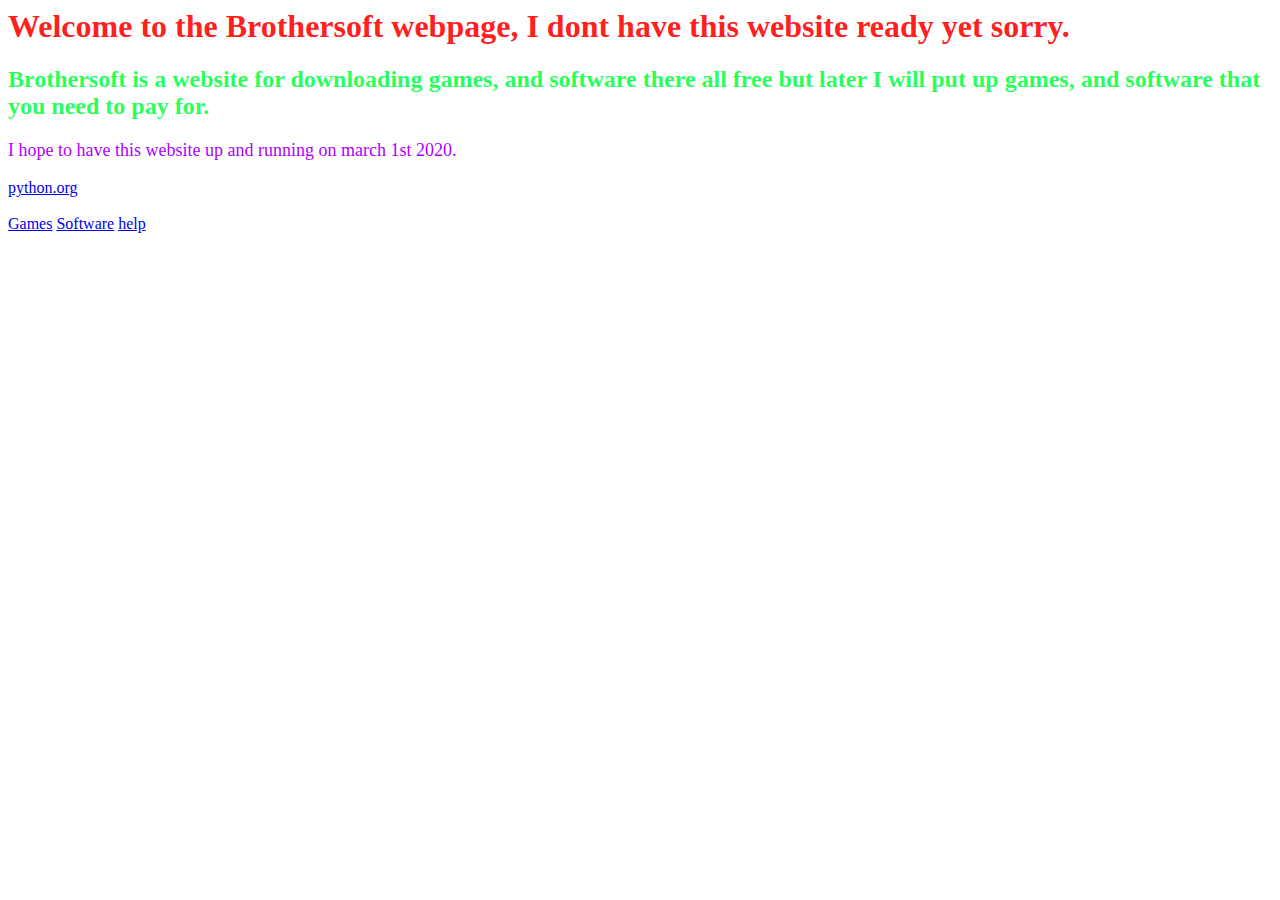
==== index.html @ ace9b5fe "fix" ====
<html>
    <head>
        <title> Brothersoft </title>
        <link rel="stylesheet" href="main.css" />
    </head>
    <body>

        <h1>Welcome to the Brothersoft webpage, I dont have this website ready
            yet sorry.</h1>
        <h2>Brothersoft is a website for downloading games, and software there
            all free but
            later I will put up games, and software that you need to pay for.</h2>
        <p>I hope to have this website up and running on march 1st 2020.</p>
        <a href="https://www.python.org/downloads/">python.org</a>
        <p> </p>

        <a
            href="file:///C:/Users/Matthew/Documents/GitHub/mad-hacker402.github.io/gamecorner.html">Games</a>
        <a
            href="file:///C:/Users/Matthew/Documents/GitHub/mad-hacker402.github.io/software.html">Software</a>
        <a
            href="file:///C:/Users/Matthew/Documents/GitHub/mad-hacker402.github.io/help.html">help</a>
    </body>
</html>
---- main.css ----
h1 {
    color: rgba(255, 0, 0, 0.89);
    font-family: 'comic sans ms';
}

h2 {
    color: rgba(0, 255, 64, 0.842);
    font-family: 'comic sans ms';
}

p {
    color: rgb(174, 0, 255);
    font-family: 'comic sans ms';
    font-size: large;
}
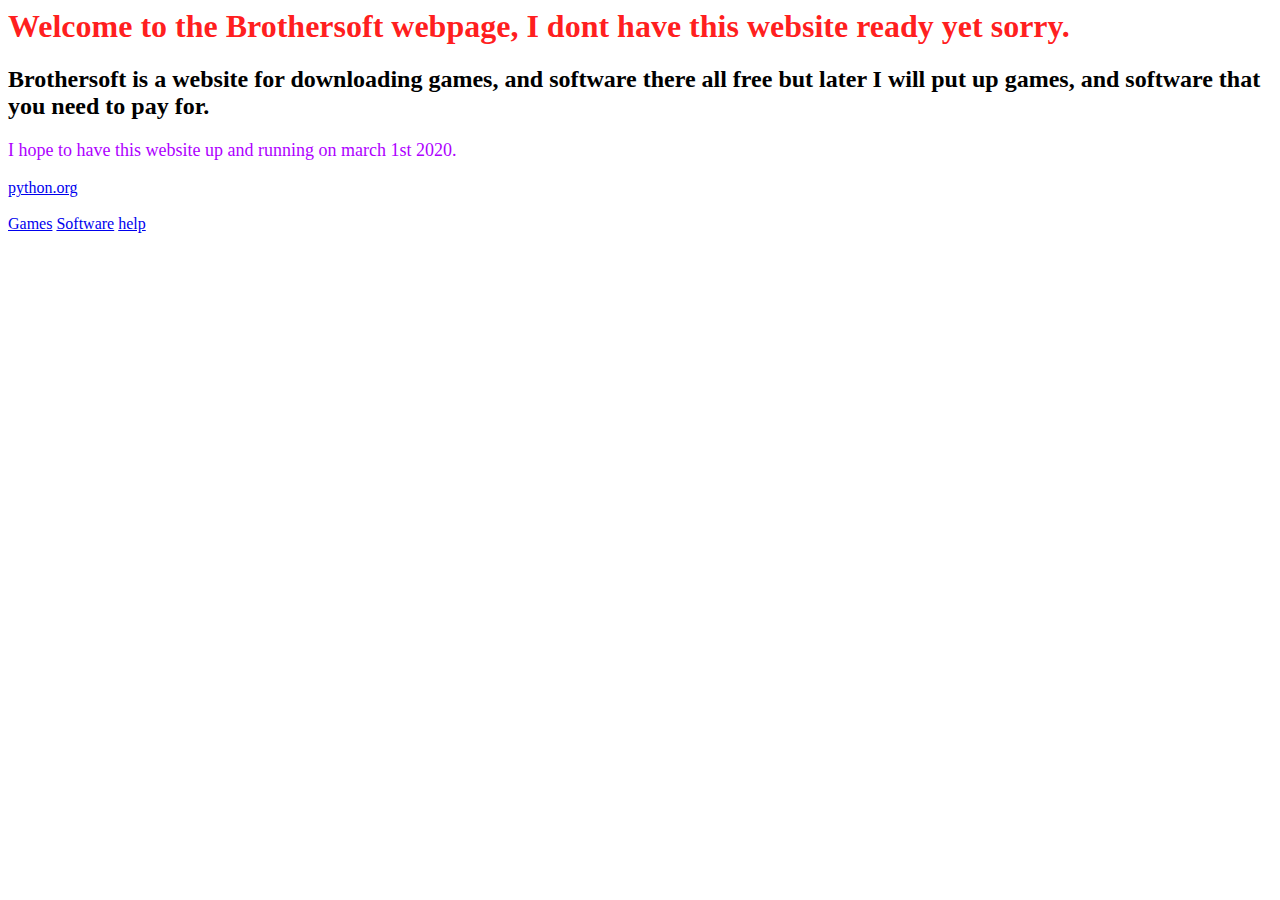
==== commit 3990dc48: "Update index.html" ====
--- a/index.html
+++ b/index.html
@@ -15,10 +15,11 @@
         <p> </p>
 
         <a
-            href="file:///C:/Users/Matthew/Documents/GitHub/mad-hacker402.github.io/gamecorner.html">Games</a>
+            href="https://mad-hacker402.github.io/gamecorner.html">Games</a>
         <a
-            href="file:///C:/Users/Matthew/Documents/GitHub/mad-hacker402.github.io/software.html">Software</a>
+            href="https://mad-hacker402.github.io/software.html">Software</a>
         <a
-            href="file:///C:/Users/Matthew/Documents/GitHub/mad-hacker402.github.io/help.html">help</a>
+            href="https://mad-hacker402.github.io/help.html">help</a>
+        <P></P>
     </body>
 </html>--- a/main.css
+++ b/main.css
@@ -4,7 +4,7 @@
 }
 
 h2 {
-    color: rgba(0, 255, 64, 0.842);
+    color: blue
     font-family: 'comic sans ms';
 }
 
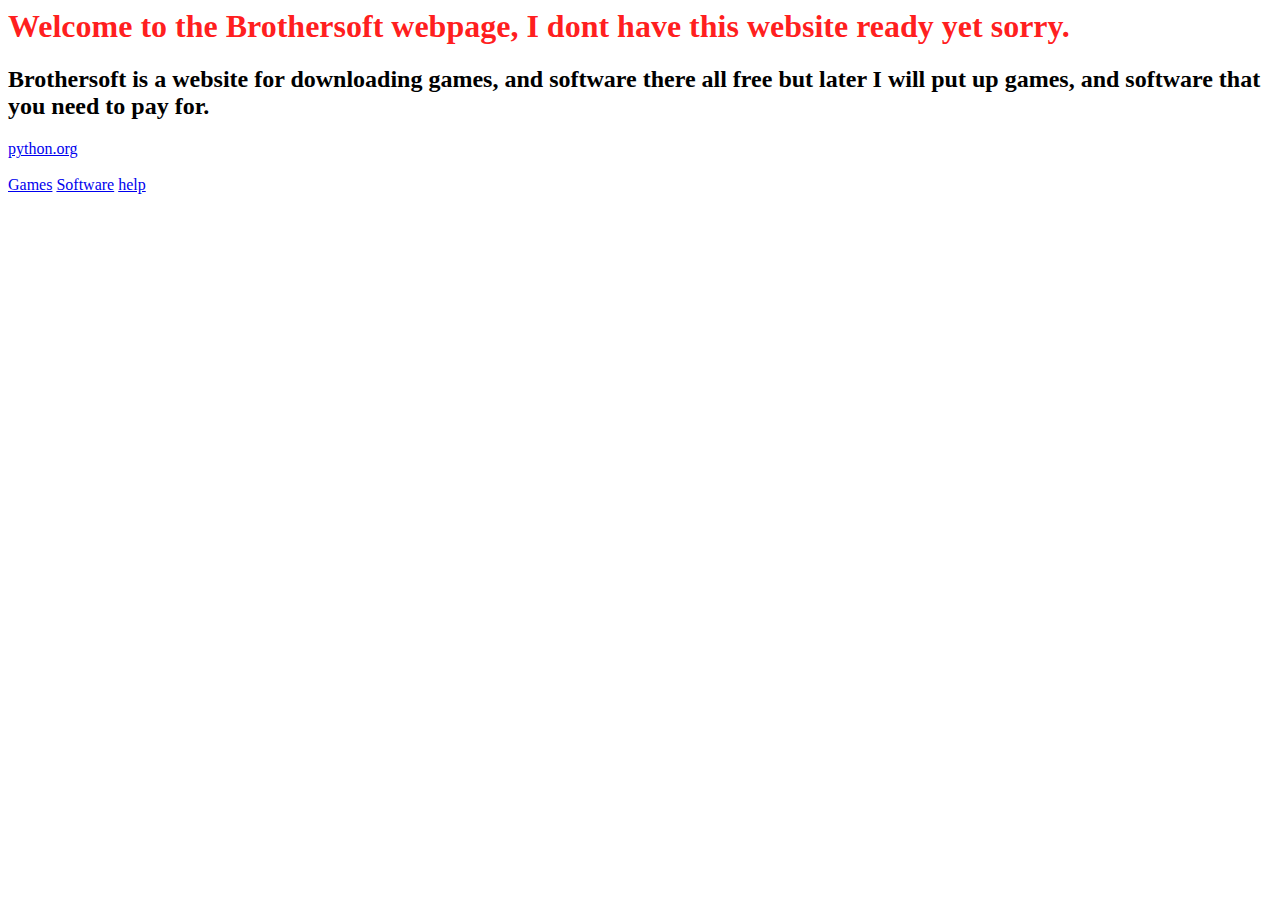
==== commit 28f981de: "Update index.html" ====
--- a/index.html
+++ b/index.html
@@ -10,7 +10,6 @@
         <h2>Brothersoft is a website for downloading games, and software there
             all free but
             later I will put up games, and software that you need to pay for.</h2>
-        <p>I hope to have this website up and running on march 1st 2020.</p>
         <a href="https://www.python.org/downloads/">python.org</a>
         <p> </p>
 
